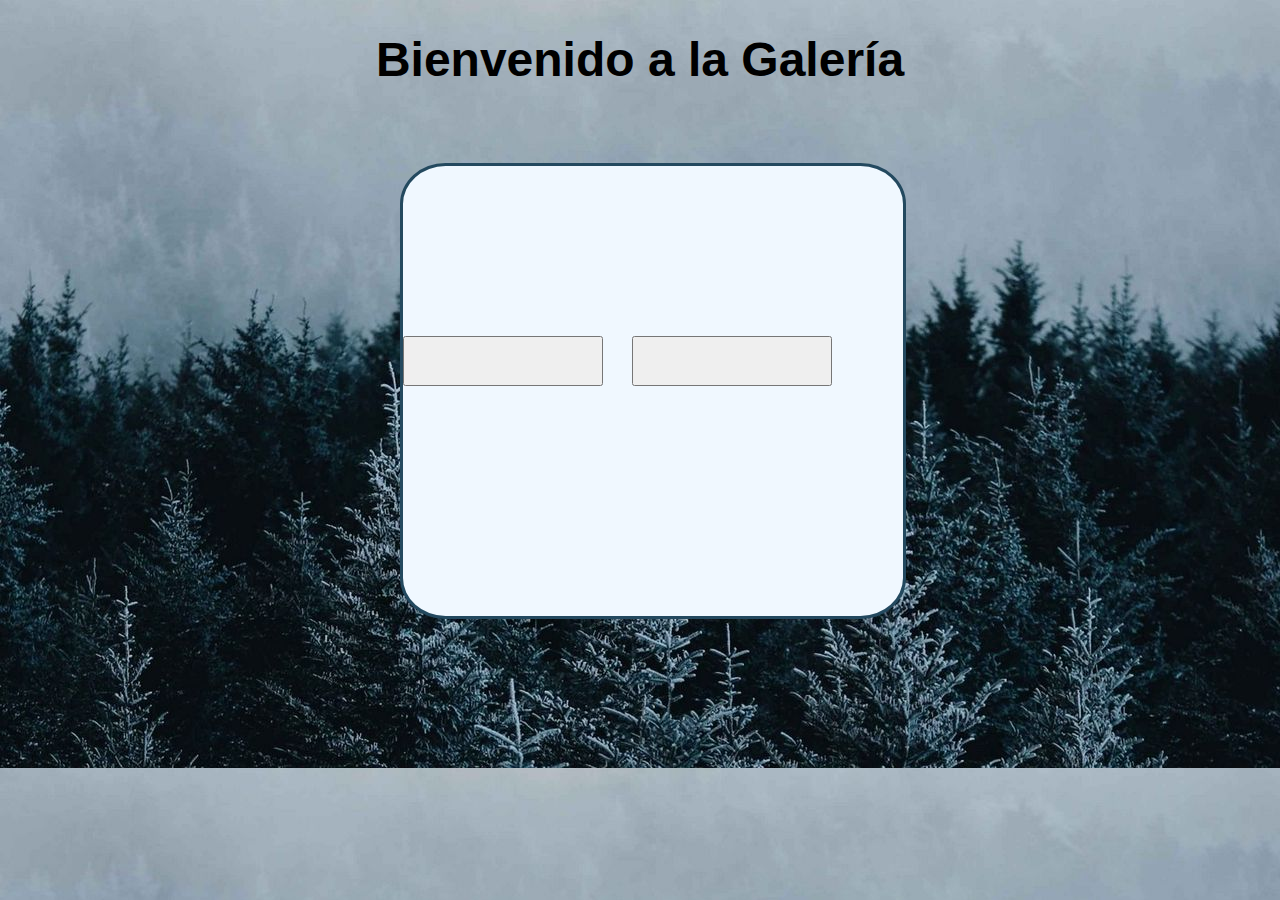
==== index.html @ 7a0b89c5 "Avances en el index con css" ====
<!DOCTYPE html>
<html lang="en">
<head>
    <meta charset="UTF-8">
    <meta name="viewport" content="width=device-width, initial-scale=1.0">
    <title>Document</title>
    <link rel="stylesheet" href="/css/style.css">
</head>
<body>
    <h1>Bienvenido a la Galería</h1>
    
    <div id="div_opciones">
        <button class= "button" id="button_login"  type="button"></button>
        <button class= "button" id="button_Registro"  type="button"></button>

    </div>
</body>
</html>
---- css/style.css ----
body{
   background-image: url("../images/fondo_index.jpg");
}
h1{
    color:black;
    text-align: center;
    font-family:'Gill Sans', 'Gill Sans MT', Calibri, 'Trebuchet MS', sans-serif;
    font-size: 300%;
    
}
#div_opciones{
    background-color: aliceblue;
    width: 500px;
    height: 450px;
    margin: 6% 31%;
    border-radius: 9%;
    border-style: solid;
    border-color: rgb(35, 73, 95);
}
.button{
    
    margin-left: 5px;
    margin: 0px;
    margin-right: 5px;
    margin-top: 155px;
    width: 200px;
    height: 50px;
}
#button_Registro{
    margin-left: 20px;
    
    margin-right: 20px;
    margin-top: 170px;
}
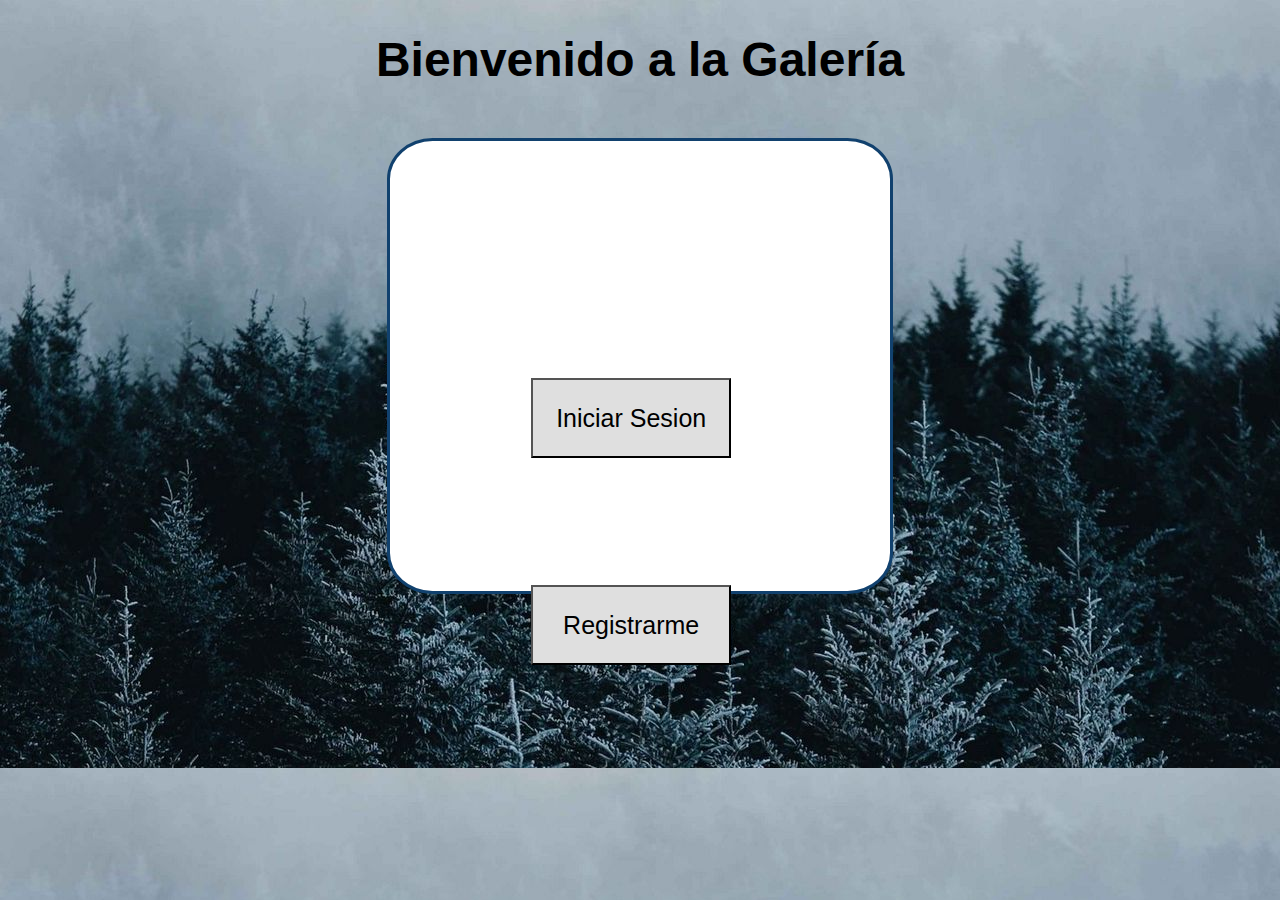
==== commit af8baec0: "Agr. de los botones login y registrarse en index" ====
--- a/index.html
+++ b/index.html
@@ -4,14 +4,16 @@
     <meta charset="UTF-8">
     <meta name="viewport" content="width=device-width, initial-scale=1.0">
     <title>Document</title>
-    <link rel="stylesheet" href="/css/style.css">
+    <link rel="stylesheet" href="/css/style.css?rnd=100" type="text/css">
 </head>
 <body>
-    <h1>Bienvenido a la Galería</h1>
+    <h1>Bienvenido a la Galería </h1>
     
-    <div id="div_opciones">
-        <button class= "button" id="button_login"  type="button"></button>
-        <button class= "button" id="button_Registro"  type="button"></button>
+    <div class="divisiones" id="division">
+       <button onclick="location.href='login.html'" class="button" id="btn_login">Iniciar Sesion</button> 
+       <button onclick="location.href='registro.html'" class="button" id="btn_registro">Registrarme</button>
+        
+        
 
     </div>
 </body>
--- a/css/style.css
+++ b/css/style.css
@@ -1,3 +1,12 @@
+#division{
+    background-color: rgb(255, 255, 255);
+    width: 500px;
+    height: 450px;
+    margin: 4% 31% auto 30%;
+    border-radius: 9%;
+    border-style: solid;
+    border-color: rgb(17, 65, 110);
+}
 body{
    background-image: url("../images/fondo_index.jpg");
 }
@@ -8,27 +17,25 @@
     font-size: 300%;
     
 }
-#div_opciones{
-    background-color: aliceblue;
-    width: 500px;
-    height: 450px;
-    margin: 6% 31%;
-    border-radius: 9%;
-    border-style: solid;
-    border-color: rgb(35, 73, 95);
+.button{
+    background-color:rgb(223, 223, 223);
+    height: 80px;
+    width: 200px;
+    font-size: 25px;
+    font-family:'Trebuchet MS', 'Lucida Sans Unicode', 'Lucida Grande', 'Lucida Sans', Arial, sans-serif;
+    
 }
-.button{
+#btn_login{
+    position: absolute;
+    left: 41.5%;
+    top: 42%;
+      
+}
+#btn_registro{
+    position: absolute;
+    top: 65%;
+    left: 41.5%;
     
-    margin-left: 5px;
-    margin: 0px;
-    margin-right: 5px;
-    margin-top: 155px;
-    width: 200px;
-    height: 50px;
 }
-#button_Registro{
-    margin-left: 20px;
-    
-    margin-right: 20px;
-    margin-top: 170px;
-}+
+
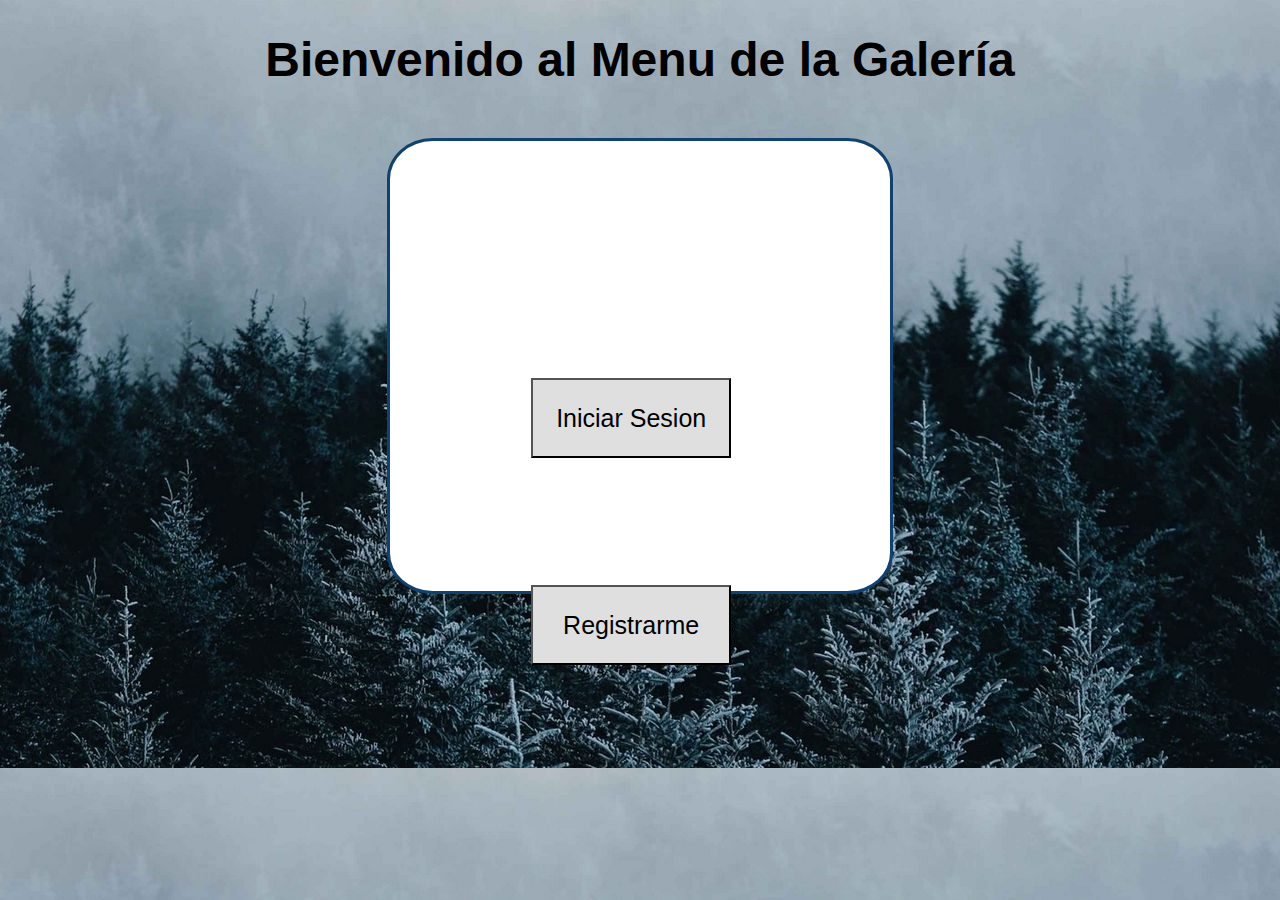
==== commit 08cc1b41: "Decaoración del login y redireccion a registro completado" ====
--- a/index.html
+++ b/index.html
@@ -4,14 +4,14 @@
     <meta charset="UTF-8">
     <meta name="viewport" content="width=device-width, initial-scale=1.0">
     <title>Document</title>
-    <link rel="stylesheet" href="/css/style.css?rnd=100" type="text/css">
+    <link rel="stylesheet" href="css/style.css?rnd=100" type="text/css">
 </head>
-<body>
-    <h1>Bienvenido a la Galería </h1>
+<body id="body-index">
+    <h1>Bienvenido al Menu de la Galería </h1>
     
-    <div class="divisiones" id="division">
-       <button onclick="location.href='login.html'" class="button" id="btn_login">Iniciar Sesion</button> 
-       <button onclick="location.href='registro.html'" class="button" id="btn_registro">Registrarme</button>
+    <div class="div-ingreso" id="division-index">
+       <button onclick="location.href='login.html'" class="button-index" id="btn_login">Iniciar Sesion</button> 
+       <button onclick="location.href='registro.html'" class="button-index" id="btn_registro">Registrarme</button>
         
         
 
--- a/css/style.css
+++ b/css/style.css
@@ -1,4 +1,4 @@
-#division{
+.div-ingreso{
     background-color: rgb(255, 255, 255);
     width: 500px;
     height: 450px;
@@ -7,7 +7,7 @@
     border-style: solid;
     border-color: rgb(17, 65, 110);
 }
-body{
+#body-index{
    background-image: url("../images/fondo_index.jpg");
 }
 h1{
@@ -17,7 +17,7 @@
     font-size: 300%;
     
 }
-.button{
+.button-index{
     background-color:rgb(223, 223, 223);
     height: 80px;
     width: 200px;
@@ -38,4 +38,67 @@
     
 }
 
+th{
+    width: 200px;
+    height: 100px;
+}
+.tabla_img{
+    position: relative;
+    float: left;
+    top: 25%;
+    border-spacing: 50px;
 
+}
+.img-galeria{
+   height: 190px;
+   width: 370px;
+   transition: transform 0.8s;
+
+}
+.img-galeria:hover{
+    transform: scale(1.5);
+    
+}
+#body-galeria{
+    background-image: url("../images/fondo-galeria.jpg");
+
+   
+}
+#body-login{
+    background-image: url("../images/fondo-login.jpg");
+    
+}
+.div-ingreso-datos{
+    
+    position: relative;
+    top: 15%;
+    left: 15%;
+    font-family: Georgia, 'Times New Roman', Times, serif;
+    font-size: 25px;
+    margin: 5px 0px 20px 0px;
+    
+}
+#username{
+    position: relative;
+    left: 70px;
+
+}
+#user-password{
+    position: relative; 
+    left:31px;
+}
+#p-login{
+    font-size: 20px;
+    position:relative;
+    left: 26%;
+    top: 30%;
+}
+#a-login{
+    font-size: 20px;
+    position:relative;
+    top: 20%;
+    left: 57%;
+    text-decoration: aqua;
+
+}
+
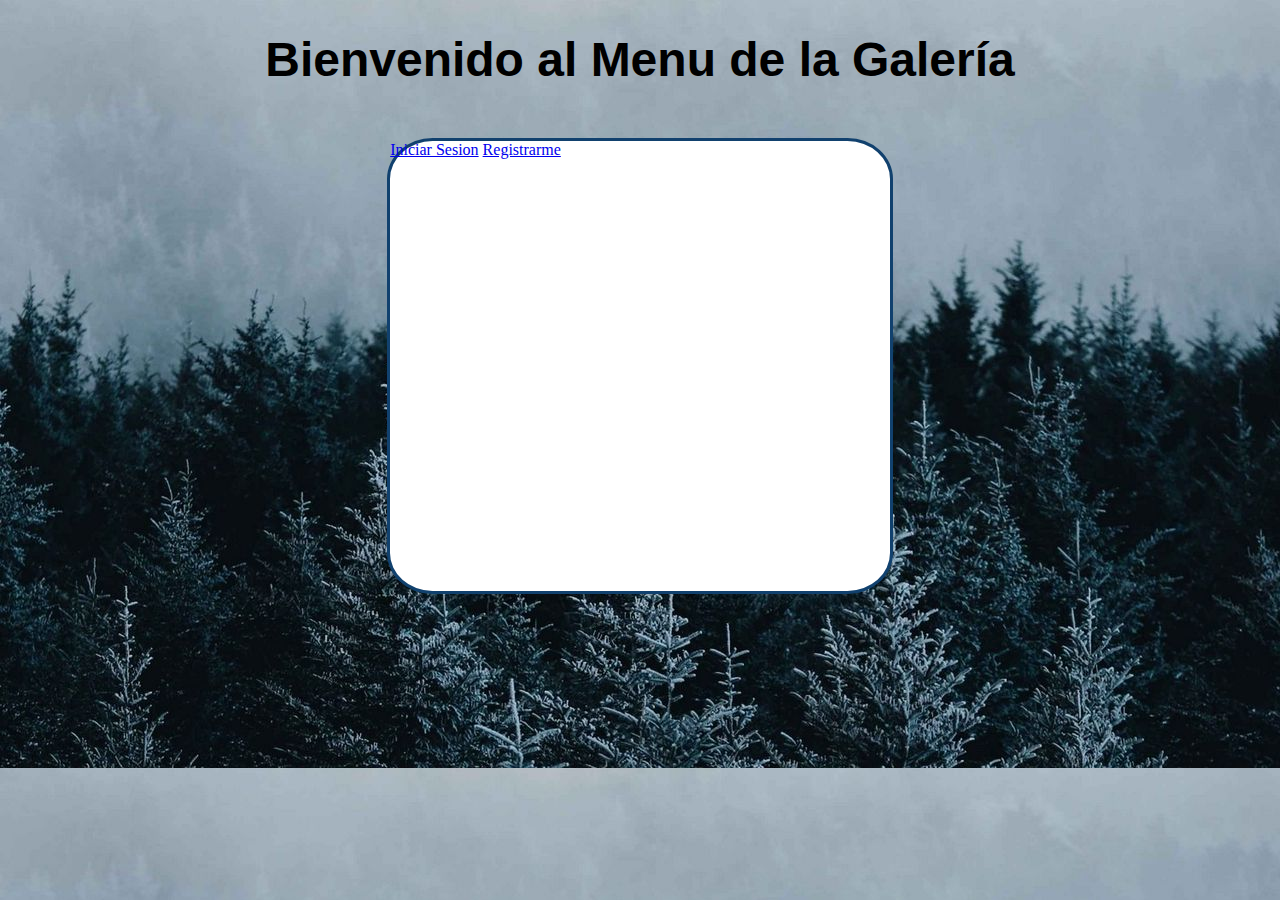
==== commit ce88e00c: "Cambio de botones a links" ====
--- a/index.html
+++ b/index.html
@@ -4,17 +4,16 @@
     <meta charset="UTF-8">
     <meta name="viewport" content="width=device-width, initial-scale=1.0">
     <title>Document</title>
-    <link rel="stylesheet" href="css/style.css?rnd=100" type="text/css">
+    <link rel="stylesheet" href="css/style.css?rnd=130" type="text/css">
 </head>
 <body id="body-index">
     <h1>Bienvenido al Menu de la Galería </h1>
     
     <div class="div-ingreso" id="division-index">
-       <button onclick="location.href='login.html'" class="button-index" id="btn_login">Iniciar Sesion</button> 
-       <button onclick="location.href='registro.html'" class="button-index" id="btn_registro">Registrarme</button>
+        <a href="login.html" class="a-index" id="a-index-login">Iniciar Sesion</a>
+       
+        <a href="registro.html" class="a-index" id="a-index-registro">Registrarme</a>
         
-        
-
     </div>
 </body>
 </html>--- a/css/style.css
+++ b/css/style.css
@@ -101,4 +101,43 @@
     text-decoration: aqua;
 
 }
+#body-registro{
+    background-image: url("../images/fondo-registro.jpg");
+}
+#div-ingreso-registro{
+    background-color: rgb(255, 255, 255);
+    width: 550px;
+    height: 500px;
+    position:relative;
+    right: 1%;
+    border-radius: 9%;
+    border-style: solid;
+    border-color: rgb(17, 65, 110);
 
+}
+#a-registro{
+    font-size: 20px;
+    position:relative;
+    top: 24.9%;
+    left: 57%;
+}
+#p-registro{
+    font-size: 20px;
+    position:relative;
+    top: 33.5%;
+    left: 23%;
+}
+#email-user{
+    position: relative;
+    left:81px;
+}
+#btn-submit-registro{
+    background-color:rgb(223, 223, 223);
+    height: 50px;
+    width: 170px;
+    font-size: 25px;
+    font-family:'Trebuchet MS', 'Lucida Sans Unicode', 'Lucida Grande', 'Lucida Sans', Arial, sans-serif;
+    position: absolute;
+    left: 43%;
+    bottom: 25%;
+}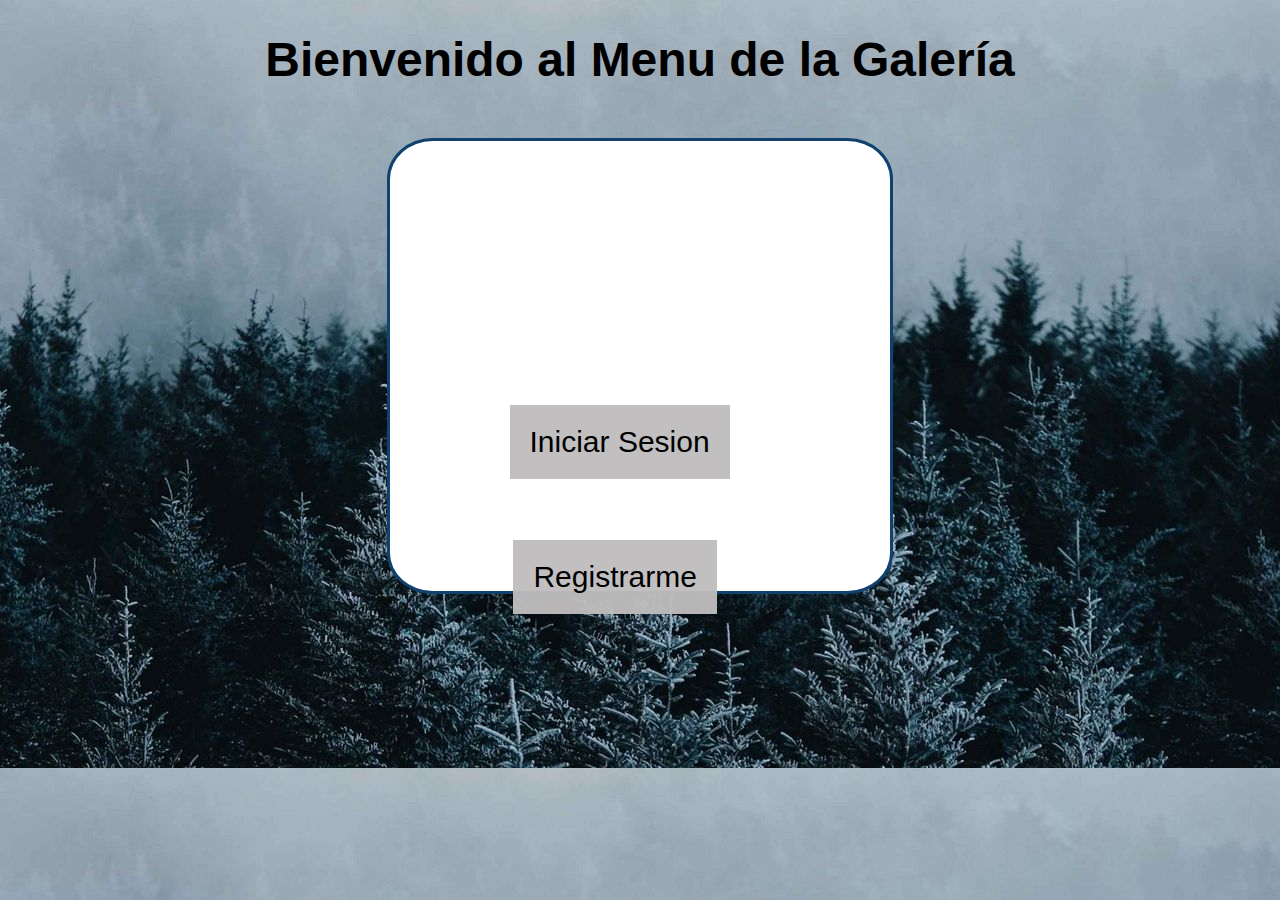
==== commit 20e3bf9d: "Logica registro de usuarios" ====
--- a/index.html
+++ b/index.html
@@ -15,5 +15,5 @@
         <a href="registro.html" class="a-index" id="a-index-registro">Registrarme</a>
         
     </div>
-</body>
+    
 </html>--- a/css/style.css
+++ b/css/style.css
@@ -1,143 +1,244 @@
-.div-ingreso{
-    background-color: rgb(255, 255, 255);
-    width: 500px;
-    height: 450px;
-    margin: 4% 31% auto 30%;
-    border-radius: 9%;
-    border-style: solid;
-    border-color: rgb(17, 65, 110);
-}
-#body-index{
-   background-image: url("../images/fondo_index.jpg");
-}
-h1{
-    color:black;
-    text-align: center;
-    font-family:'Gill Sans', 'Gill Sans MT', Calibri, 'Trebuchet MS', sans-serif;
-    font-size: 300%;
-    
-}
-.button-index{
-    background-color:rgb(223, 223, 223);
-    height: 80px;
-    width: 200px;
-    font-size: 25px;
-    font-family:'Trebuchet MS', 'Lucida Sans Unicode', 'Lucida Grande', 'Lucida Sans', Arial, sans-serif;
-    
-}
-#btn_login{
+.div-ingreso {
+  background-color: rgb(255, 255, 255);
+  width: 500px;
+  height: 450px;
+  margin: 4% 31% auto 30%;
+  border-radius: 9%;
+  border-style: solid;
+  border-color: rgb(17, 65, 110);
+}
+#body-index {
+  background-image: url("../images/fondo_index.jpg");
+}
+h1 {
+  color: black;
+  text-align: center;
+  font-family: "Gill Sans", "Gill Sans MT", Calibri, "Trebuchet MS", sans-serif;
+  font-size: 300%;
+}
+.a-index {
+  font-family: "Trebuchet MS", "Lucida Sans Unicode", "Lucida Grande",
+    "Lucida Sans", Arial, sans-serif;
+  font-size: 30px;
+  margin: 0;
+  background-color: rgba(190, 188, 188, 0.959);
+  padding: 20px;
+  color: black;
+  text-decoration: none;
+}
+.a-index:hover {
+  background-color: rgba(206, 206, 206, 0.959);
+}
+
+#a-index-login {
+  position: absolute;
+  top: 45%;
+  right: 43%;
+}
+#a-index-registro {
+  position: absolute;
+  top: 60%;
+  right: 44%;
+}
+
+th {
+  width: 200px;
+  height: 100px;
+}
+.tabla_img {
+  position: relative;
+  float: left;
+  top: 25%;
+  border-spacing: 50px;
+}
+.img-galeria {
+  height: 190px;
+  width: 370px;
+  transition: transform 0.8s;
+}
+.img-galeria:hover {
+  transform: scale(1.5);
+}
+#body-galeria {
+  background-image: url("../images/fondo-galeria.jpg");
+}
+#body-login {
+  background-image: url("../images/fondo-login.jpg");
+}
+.div-ingreso-datos {
+  position: relative;
+  top: 3%;
+  left: 22%;
+  font-size: 25px;
+  margin: 30px 0px 0px 0px;
+}
+#div-ingreso-login{
     position: absolute;
-    left: 41.5%;
-    top: 42%;
-      
-}
-#btn_registro{
-    position: absolute;
-    top: 65%;
-    left: 41.5%;
-    
-}
-
-th{
-    width: 200px;
-    height: 100px;
-}
-.tabla_img{
-    position: relative;
-    float: left;
-    top: 25%;
-    border-spacing: 50px;
-
-}
-.img-galeria{
-   height: 190px;
-   width: 370px;
-   transition: transform 0.8s;
-
-}
-.img-galeria:hover{
-    transform: scale(1.5);
-    
-}
-#body-galeria{
-    background-image: url("../images/fondo-galeria.jpg");
-
-   
-}
-#body-login{
-    background-image: url("../images/fondo-login.jpg");
-    
-}
-.div-ingreso-datos{
-    
-    position: relative;
-    top: 15%;
-    left: 15%;
-    font-family: Georgia, 'Times New Roman', Times, serif;
-    font-size: 25px;
-    margin: 5px 0px 20px 0px;
-    
-}
-#username{
-    position: relative;
-    left: 70px;
-
-}
-#user-password{
-    position: relative; 
-    left:31px;
-}
-#p-login{
+    top:8%;
+    right: -1%;
+}
+.input-registro {
+  height: 25px;
+  width: 40px;
+  font-size: 20px;
+  font-family: Verdana, Geneva, Tahoma, sans-serif;
+}
+.label-registro {
+  font-family: Georgia, "Times New Roman", Times, serif;
+}
+#username-reg {
+    background-color: #94999c; 
+  position: relative;
+  left: 70px;
+  width: 10%;
+  transition: width, 0.5s ease-in-out;
+}
+#username-reg:focus {
+  width: 40%;
+  background-color: #ffffff;
+}
+#user-password-reg {
+    background-color: #94999c; 
+  position: relative;
+  left: 31px;
+  width: 10%;
+  transition: width, 0.5s ease-in-out;
+}
+#user-password-reg:focus {
+  width: 40%;
+  background-color: #ffffff;
+
+}
+#user-email-reg {
+  background-color: #94999c; 
+  position: relative;
+  left: 83px;
+  width: 10%;
+  transition: width, 0.5s ease-in-out;
+}
+#user-email-reg:focus {
+  width: 40%;
+  background-color: #ffffff;
+}
+.input-login {
+    height: 25px;
+    width: 40px;
     font-size: 20px;
-    position:relative;
-    left: 26%;
-    top: 30%;
-}
-#a-login{
-    font-size: 20px;
-    position:relative;
-    top: 20%;
-    left: 57%;
-    text-decoration: aqua;
-
-}
-#body-registro{
-    background-image: url("../images/fondo-registro.jpg");
-}
-#div-ingreso-registro{
-    background-color: rgb(255, 255, 255);
-    width: 550px;
-    height: 500px;
-    position:relative;
-    right: 1%;
-    border-radius: 9%;
-    border-style: solid;
-    border-color: rgb(17, 65, 110);
-
-}
-#a-registro{
-    font-size: 20px;
-    position:relative;
-    top: 24.9%;
-    left: 57%;
-}
-#p-registro{
-    font-size: 20px;
-    position:relative;
-    top: 33.5%;
-    left: 23%;
-}
-#email-user{
-    position: relative;
-    left:81px;
-}
-#btn-submit-registro{
-    background-color:rgb(223, 223, 223);
-    height: 50px;
-    width: 170px;
-    font-size: 25px;
-    font-family:'Trebuchet MS', 'Lucida Sans Unicode', 'Lucida Grande', 'Lucida Sans', Arial, sans-serif;
-    position: absolute;
-    left: 43%;
-    bottom: 25%;
-}+    font-family: Verdana, Geneva, Tahoma, sans-serif;
+  }
+.label-login {
+    font-family: Georgia, "Times New Roman", Times, serif;
+  }
+  #username {
+    background-color: #94999c; 
+  position: relative;
+  left: 70px;
+  width: 10%;
+  transition: width, 0.5s ease-in-out;
+}
+#username:focus {
+  width: 40%;
+  background-color: #ffffff;
+}
+#user-password {
+    background-color: #94999c; 
+  position: relative;
+  left: 31px;
+  width: 10%;
+  transition: width, 0.5s ease-in-out;
+}
+#user-password:focus {
+  width: 40%;
+  background-color: #ffffff;
+
+}
+#user-email {
+  background-color: #94999c; 
+  position: relative;
+  left: 83px;
+  width: 10%;
+  transition: width, 0.5s ease-in-out;
+}
+#user-email:focus {
+  width: 40%;
+  background-color: #ffffff;
+}
+#p-login {
+  font-size: 20px;
+  position: relative;
+  left: 23%;
+  top: 29.8%;
+}
+#a-login {
+  font-size: 20px;
+  position: relative;
+  top: 20%;
+  left: 57%;
+  text-decoration: aqua;
+}
+#a-submit-login {
+  background-color: rgb(207, 207, 207);
+  padding: 10px;
+  color: black;
+  font-size: 25px;
+  font-family: "Trebuchet MS", "Lucida Sans Unicode", "Lucida Grande",
+    "Lucida Sans", Arial, sans-serif;
+  position: absolute;
+  left: 47%;
+  top: 62%;
+  text-decoration: none;
+  margin: 0;
+  border: 2px solid;
+}
+#a-submit-login:hover {
+  background-color: rgb(216, 215, 215);
+}
+#body-registro {
+  background-image: url("../images/fondo-registro.jpg");
+}
+#div-ingreso-registro {
+  background-color: rgb(255, 255, 255);
+  width: 550px;
+  height: 500px;
+  position: relative;
+  right: 1%;
+  border-radius: 9%;
+  border-style: solid;
+  border-color: rgb(17, 65, 110);
+}
+#a-registro {
+  font-size: 20px;
+  position: relative;
+  top: 23%;
+  left: 57%;
+  text-decoration: none;
+  color: rgb(56, 56, 56);
+  margin: 0;
+}
+#a-registro:hover {
+  color: rgb(0, 174, 255);
+}
+#p-registro {
+  font-size: 20px;
+  position: relative;
+  top: 32%;
+  left: 23%;
+}
+
+#a-submit-registro {
+  background-color: rgb(207, 207, 207);
+  padding: 10px;
+  color: black;
+  font-size: 25px;
+  font-family: "Trebuchet MS", "Lucida Sans Unicode", "Lucida Grande",
+    "Lucida Sans", Arial, sans-serif;
+  position: absolute;
+  left: 44%;
+  bottom: 27%;
+  text-decoration: none;
+  margin: 0;
+  border: 2px solid;
+}
+#a-submit-registro:hover {
+  background-color: rgb(216, 215, 215);
+}
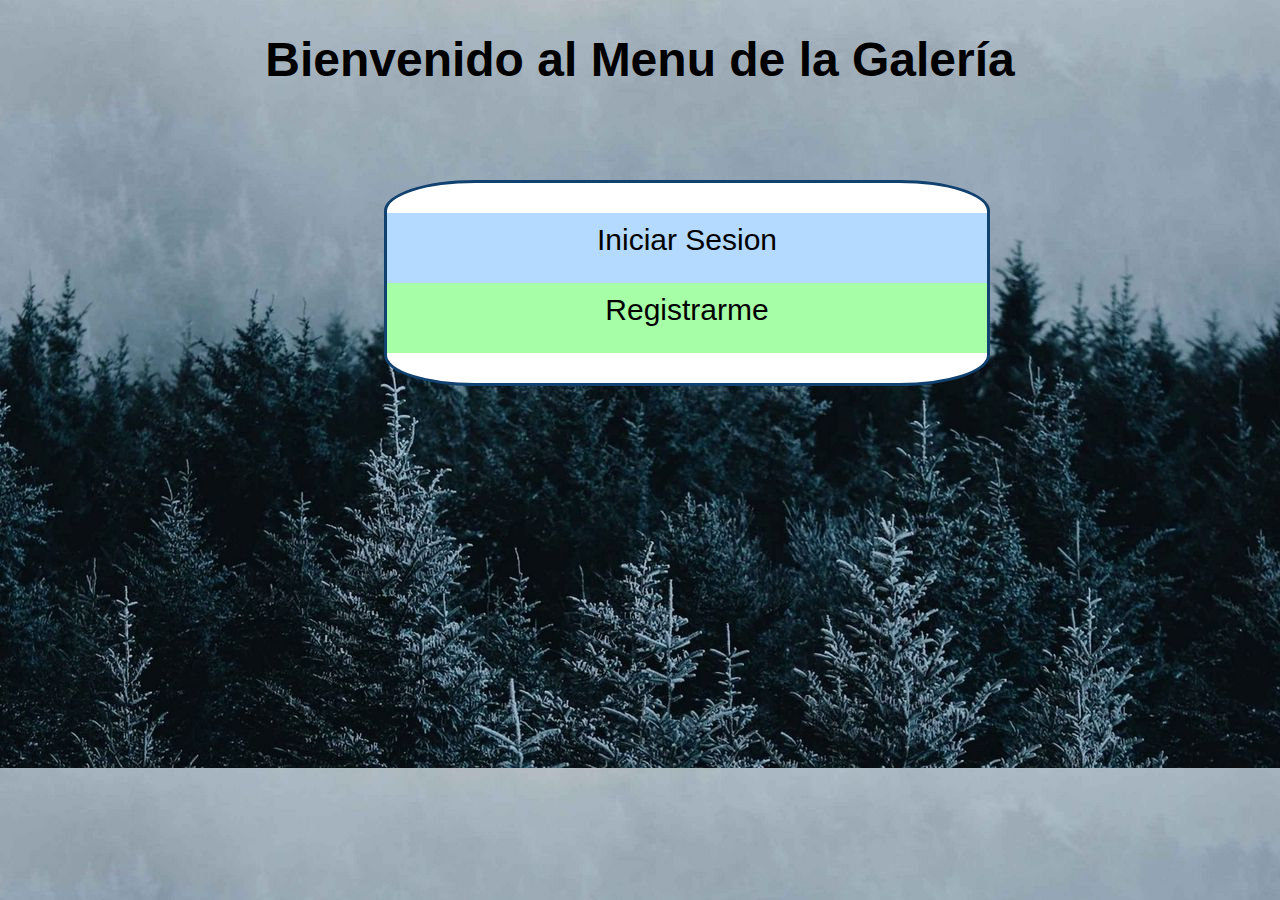
==== commit 2b538221: "Cambio en el estilo del index" ====
--- a/index.html
+++ b/index.html
@@ -9,7 +9,7 @@
 <body id="body-index">
     <h1>Bienvenido al Menu de la Galería </h1>
     
-    <div class="div-ingreso" id="division-index">
+    <div class="div-ingreso" id="div-index">
         <a href="login.html" class="a-index" id="a-index-login">Iniciar Sesion</a>
        
         <a href="registro.html" class="a-index" id="a-index-registro">Registrarme</a>
--- a/css/style.css
+++ b/css/style.css
@@ -1,4 +1,4 @@
-.div-ingreso {
+.div-login {
   background-color: rgb(255, 255, 255);
   width: 500px;
   height: 450px;
@@ -10,6 +10,18 @@
 #body-index {
   background-image: url("../images/fondo_index.jpg");
 }
+#div-index{
+  background-color: rgb(255, 255, 255);
+  width: 600px;
+  height: 200px;
+  position: absolute;
+  left: 30%;
+  top: 20%;
+  border-radius: 15%;
+  border-style: solid;
+  border-color: rgb(17, 65, 110);
+  text-align: left;
+}
 h1 {
   color: black;
   text-align: center;
@@ -21,24 +33,33 @@
     "Lucida Sans", Arial, sans-serif;
   font-size: 30px;
   margin: 0;
-  background-color: rgba(190, 188, 188, 0.959);
-  padding: 20px;
-  color: black;
-  text-decoration: none;
-}
-.a-index:hover {
-  background-color: rgba(206, 206, 206, 0.959);
-}
+  background-color: rgba(255, 255, 255, 0.959);
+  padding: 10px;
+  color: black;
+  text-decoration: none;
+  text-align: center;
+  width: 580px;
+  height: 50px;
+  transition: color , 0.4s ease-in-out;
+}
+
 
 #a-index-login {
   position: absolute;
-  top: 45%;
-  right: 43%;
-}
+  top: 15%;
+  background-color:rgba(30, 143, 255, 0.335);
+}
+#a-index-login:hover{
+  background-color:rgb(0, 225, 255);
+}
+
 #a-index-registro {
   position: absolute;
-  top: 60%;
-  right: 44%;
+  top: 50%;
+  background-color: rgba(0, 255, 0, 0.349);
+}
+#a-index-registro:hover{
+  background-color: rgb(0, 255, 0);
 }
 
 th {
@@ -176,7 +197,7 @@
   left: 57%;
   text-decoration: aqua;
 }
-#a-submit-login {
+#enter-login {
   background-color: rgb(207, 207, 207);
   padding: 10px;
   color: black;
@@ -190,7 +211,7 @@
   margin: 0;
   border: 2px solid;
 }
-#a-submit-login:hover {
+#enter-login:hover {
   background-color: rgb(216, 215, 215);
 }
 #body-registro {
@@ -200,8 +221,9 @@
   background-color: rgb(255, 255, 255);
   width: 550px;
   height: 500px;
-  position: relative;
-  right: 1%;
+  position: absolute;
+  left: 28%;
+  top: 7%;
   border-radius: 9%;
   border-style: solid;
   border-color: rgb(17, 65, 110);
@@ -242,3 +264,70 @@
 #a-submit-registro:hover {
   background-color: rgb(216, 215, 215);
 }
+#forgot-password{
+  border-color: black ;
+  border: 0px solid;
+  border-radius: 30%;
+  text-align: center;
+  background-color: rgb(255, 255, 255);
+  color: black;
+  font-size: 20px;
+  position: absolute;
+  right: 427px;
+  top: 80%;
+  width: 470px;
+}
+#forgot-password:hover{
+  background-color: rgb(134, 131, 131);
+  color:white ;
+  transition: background-color 0.4s ease-in-out;
+  cursor: pointer;
+}
+#div-login-forgot{
+  display:none;
+  
+  
+}
+#div-username-forgot{
+  top:90px;
+}
+#div-email-forgot{
+  top:110px;
+ 
+}
+#enter-forgot{
+  position: absolute;
+  top: 65%;
+  right: 45%;
+  background-color: rgb(207, 207, 207);
+  padding: 10px;
+  color: black;
+  font-size: 25px;
+  font-family: "Trebuchet MS", "Lucida Sans Unicode", "Lucida Grande",
+    "Lucida Sans", Arial, sans-serif;
+  text-decoration: none;
+  margin: 0;
+  border: 2px solid;
+  display: none;
+}
+#enter-forgot:hover{
+  background-color: rgb(216, 215, 215);
+}
+#username-forgot{
+  background-color: #94999c; 
+  width: 10%;
+  transition: width, 0.5s ease-in-out;
+}
+#username-forgot:hover{
+  width: 40%;
+  background-color: #ffffff;
+}
+#email-forgot{
+  background-color: #94999c; 
+  width: 10%;
+  transition: width, 0.5s ease-in-out;
+}
+#email-forgot:hover{
+  width: 40%;
+  background-color: #ffffff;
+}
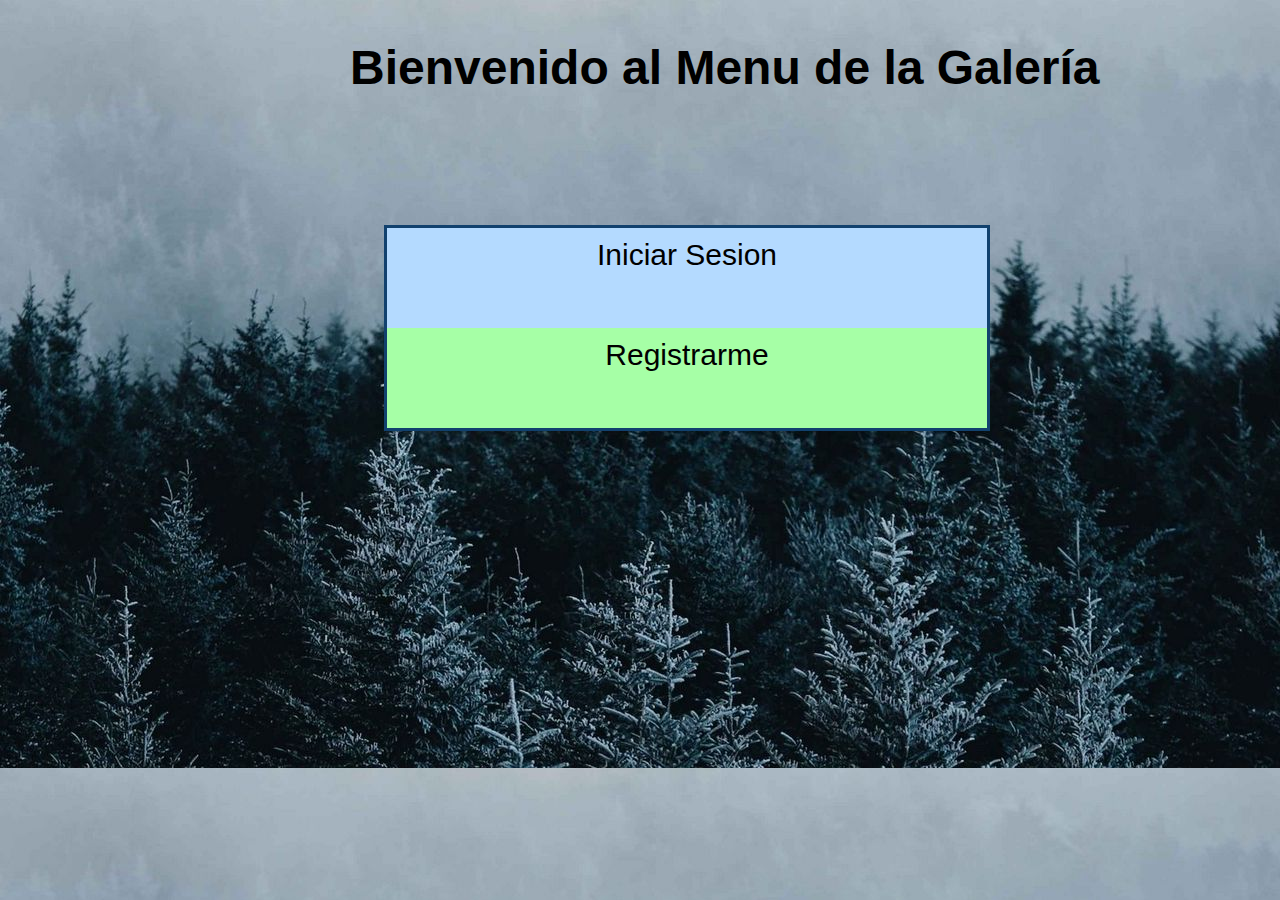
==== commit 91c18261: "Cambios estéticos en el login y en el index" ====
--- a/index.html
+++ b/index.html
@@ -7,7 +7,7 @@
     <link rel="stylesheet" href="css/style.css?rnd=130" type="text/css">
 </head>
 <body id="body-index">
-    <h1>Bienvenido al Menu de la Galería </h1>
+    <h1 id="h1-index">Bienvenido al Menu de la Galería </h1>
     
     <div class="div-ingreso" id="div-index">
         <a href="login.html" class="a-index" id="a-index-login">Iniciar Sesion</a>
--- a/css/style.css
+++ b/css/style.css
@@ -16,8 +16,8 @@
   height: 200px;
   position: absolute;
   left: 30%;
-  top: 20%;
-  border-radius: 15%;
+  top: 25%;
+  
   border-style: solid;
   border-color: rgb(17, 65, 110);
   text-align: left;
@@ -39,14 +39,18 @@
   text-decoration: none;
   text-align: center;
   width: 580px;
-  height: 50px;
+  height: 70px;
   transition: color , 0.4s ease-in-out;
 }
-
+#h1-index{
+  position: absolute;
+  left:350px;
+}
 
 #a-index-login {
   position: absolute;
-  top: 15%;
+  top: 0.05%;
+  height: 80px;
   background-color:rgba(30, 143, 255, 0.335);
 }
 #a-index-login:hover{
@@ -56,6 +60,7 @@
 #a-index-registro {
   position: absolute;
   top: 50%;
+  height: 80px;
   background-color: rgba(0, 255, 0, 0.349);
 }
 #a-index-registro:hover{
@@ -80,6 +85,56 @@
 .img-galeria:hover {
   transform: scale(1.5);
 }
+.img-container {
+  width: 372px;
+  height: 192px;
+  padding: 5px 5px 5px 5px;
+  position: relative;
+  overflow: hidden;
+  cursor: pointer;
+  transition: transform 0.5s;
+
+}
+
+.img-container:before {
+  content: '';
+  width: inherit;
+  height: inherit;
+  position: absolute;
+  opacity: 0;
+  transition: opacity .1s ease-out;
+  background-color: rgba(92, 3, 3, 0.609); 
+  filter: blur(1.3px);
+}
+
+.img-container:hover:before { 
+  opacity: 1;
+}
+
+
+.img-container:hover { 
+
+  transform:  scale(1.1);
+
+}
+
+.img-container .text-container {
+  width: inherit;
+  padding: 5px 15px;
+  color: rgb(245, 238, 238);
+  position: absolute;
+  top: 100%; 
+
+}
+
+.img-container:hover .text-container {
+  top: 1%;
+}
+
+.titulo-tabla{
+    font-size: 30px;
+}
+
 #body-galeria {
   background-image: url("../images/fondo-galeria.jpg");
 }
@@ -195,7 +250,13 @@
   position: relative;
   top: 20%;
   left: 57%;
-  text-decoration: aqua;
+  color:black;
+  text-decoration: none;
+  
+}
+#a-login:hover {
+  
+  color: aqua;
 }
 #enter-login {
   background-color: rgb(207, 207, 207);
@@ -316,6 +377,7 @@
 #username-forgot{
   background-color: #94999c; 
   width: 10%;
+  margin-left: 9px;
   transition: width, 0.5s ease-in-out;
 }
 #username-forgot:hover{
@@ -325,9 +387,148 @@
 #email-forgot{
   background-color: #94999c; 
   width: 10%;
+  margin-left: 30px;
   transition: width, 0.5s ease-in-out;
 }
 #email-forgot:hover{
   width: 40%;
   background-color: #ffffff;
 }
+#div-menu{
+  background-color: rgba(255, 0, 0, 0.513);
+  width: 1350px;
+  height: 40px;
+  font-size: 30px;
+  
+}
+.a-galeria{
+  margin-left: 60px;
+  padding: 30px;
+  color: rgb(255, 255, 255);
+  text-decoration: none;
+  transition: background-color, 0.4s ease-in-out;
+}
+.a-galeria:hover{
+  background-color: black;
+  color: white;
+  border-radius: 5%;
+}
+#body-about{
+ background-image: url("../images/about-fondo.jpg");
+}
+.img-about{
+  width: 300px;
+  height: 300px;
+}
+#div1-about{
+  background-color: rgba(255, 102, 0, 0.52);
+  margin: 0px 0px 0px 0px;
+}
+#div2-about{
+  background-color: rgba(255, 217, 0, 0.39);
+  top: 50%;
+}
+#div3-about{
+  background-color: rgba(17, 0, 255, 0.472);
+  
+  left: 50.5%;
+  
+}
+.div-about{
+  width: 666px;
+  height: 300px;
+  position: absolute;
+}
+#p-html{
+  position: absolute;
+  right: 10px;
+  top:300px;
+  font-size: 20px;
+  font-family:Arial, Helvetica, sans-serif;
+  
+}
+.img-container-about {
+  width: 372px;
+  height: 250px;
+  padding: 5px 5px 5px 5px;
+  position: relative;
+  overflow: hidden;
+  cursor: pointer;
+  transition: transform 0.5s;
+
+}
+
+.img-container-about:before {
+  content: '';
+  width: inherit;
+  height: inherit;
+  position: absolute;
+  opacity: 0;
+  transition: opacity .1s ease-out;
+  background-color: rgba(3, 5, 92, 0.609); 
+  filter: blur(1.3px);
+}
+
+.img-container-about:hover:before { 
+  opacity: 1;
+}
+
+
+.img-container-about:hover { 
+
+  transform:  scale(1.1);
+
+}
+
+.img-container-about .text-container {
+  width: inherit;
+  padding: 5px 15px;
+  color: rgb(245, 238, 238);
+  position: absolute;
+  top: 100%; 
+
+}
+
+.img-container-about:hover .text-container {
+  top: 1%;
+}
+#html5-img:before{
+  background-color: rgba(209, 83, 10, 0.719);
+}
+#css-img:before{
+  background-color: rgba(10, 47, 209, 0.609);
+}
+#js-img:before{
+  background-color: rgba(238, 177, 9, 0.609);
+}
+#description-site{
+  font-family:Cambria, Cochin, Georgia, Times, 'Times New Roman', serif;
+  font-size:25px;
+  text-align:center;
+  position: relative;
+  left: 10px;
+  background-color:rgba(0, 0, 0, 0.918);
+  width:1330px;
+  height:150px;
+  margin:20px 0px 30px 0px;
+  border: black 3px solid;
+  transition: color, 0.4s ease-in-out;
+}
+#description-site:hover{
+  background-color:rgba(255, 0, 0, 0.924);
+  
+}
+#github{
+  text-decoration: none;
+  color:black;
+}
+#github:hover{
+  color:rgb(0, 17, 255);
+}
+h2{
+  margin:0;
+  font-size:40px;
+  position: absolute;
+  top:20px;
+  left:60px;
+}